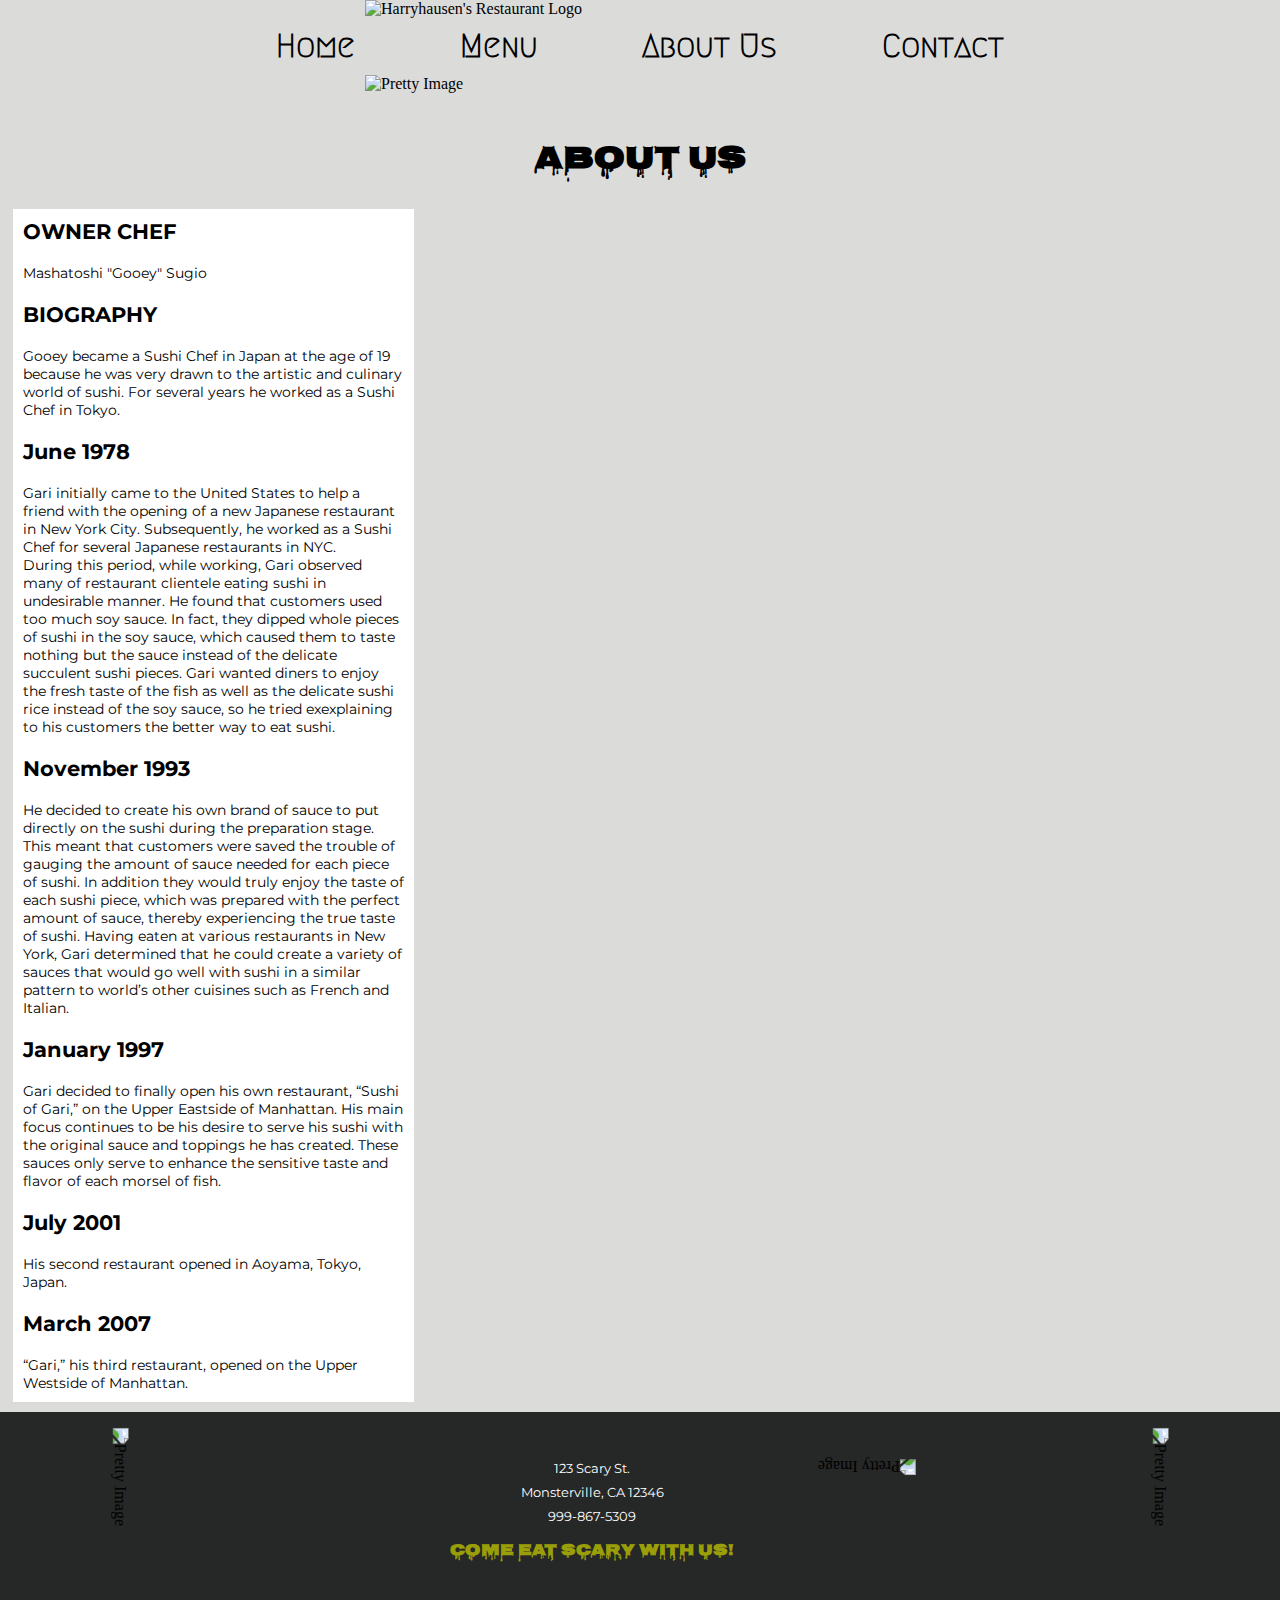
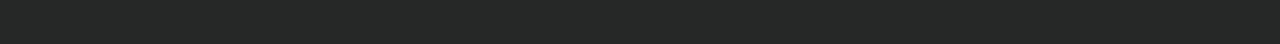
==== about.html @ f824fffb "Add missing section tag" ====
<!doctype html>
<html lang="en">
<head>
    <meta charset="utf-8">
    <title>Harryhausen's Restaurant</title>
    <meta name="description" content="">
    <link rel="stylesheet" href="css/vendor/normalize.min.css">
    <link rel="stylesheet" href="css/main.css">
    <meta name="viewport" content="width=device-width, initial-scale=1">
    <link href="https://fonts.googleapis.com/css?family=Megrim|Montserrat:400,700,800|Nosifer" rel="stylesheet">
</head>
<body>
    <div id="sitecontainer">
    <header class="parallax">
      <h1>About Harryhausen's</h1>
      <img src="img/hhlogo.svg" alt="Harryhausen's Restaurant Logo" title="Harryhausen's Restaurant Logo">
      <nav>
        <h2>Page Navigation</h2>
        <ul>
            <li><a href="index.html">Home</a></li>
            <li><a href="menu.html">Menu</a></li>
            <li><a href="about.html">About Us</a></li>
            <li><a href="contact.html">Contact</a></li>
        </ul>
      </nav>
      <img src="img/foodplate1.svg" alt="Pretty Image" title="Pretty Image">
    </header>
    <section id="sectioncontainer" class="clearfix">
      <h2>About Us</h2>
      <article>
        <h3>OWNER CHEF</h3>
        <p>Mashatoshi "Gooey" Sugio</p>
        <h3>BIOGRAPHY</h3>
        <p>Gooey became a Sushi Chef in Japan at the age of 19 because he was very drawn to the artistic and culinary world of sushi. For several years he worked as a Sushi Chef in Tokyo.</p>
        <h3>June 1978</h3>
        <p>Gari initially came to the United States to help a friend with the opening of a new Japanese restaurant in New York City. Subsequently, he worked as a Sushi Chef for several Japanese restaurants in NYC. <br/>During this period, while working, Gari observed many of restaurant clientele eating sushi in undesirable manner. He found that customers used too much soy sauce. In fact, they dipped whole pieces of sushi in the soy sauce, which caused them to taste nothing but the sauce instead of the delicate succulent sushi pieces. Gari wanted diners to enjoy the fresh taste of the fish as well as the delicate sushi rice instead of the soy sauce, so he tried exexplaining to his customers the better way to eat sushi.</p>
        <h3>November 1993</h3>
        <p>He decided to create his own brand of sauce to put directly on the sushi during the preparation stage. This meant that customers were saved the trouble of gauging the amount of sauce needed for each piece of sushi. In addition they would truly enjoy the taste of each sushi piece, which was prepared with the perfect amount of sauce, thereby experiencing the true taste of sushi. Having eaten at various restaurants in New York, Gari determined that he could create a variety of sauces that would go well with sushi in a similar pattern to world’s other cuisines such as French and Italian.</p>
        <h3>January 1997</h3>
        <p>Gari decided to finally open his own restaurant, “Sushi of Gari,” on the Upper Eastside of Manhattan. His main focus continues to be his desire to serve his sushi with the original sauce and toppings he has created. These sauces only serve to enhance the sensitive taste and flavor of each morsel of fish.</p>
        <h3>July 2001</h3>
        <p>His second restaurant opened in Aoyama, Tokyo, Japan.</p>
        <h3>March 2007</h3>
        <p>“Gari,” his third restaurant, opened on the Upper Westside of Manhattan.</p>
      </article>
    </section>
    <footer id="footercontainer" class="clearfix">
      <img src="img/eyeballchopsticks.svg" alt="Pretty Image" title="Pretty Image" class="wiggler">
      <img src="img/eyeballchopsticks.svg" alt="" title="">
      <div id="address">
        <p>123 Scary St.</p>
        <p>Monsterville, CA 12346</p>
        <p>999-867-5309</p>
        <h2>Come eat scary with us!</h2>
      </div>
      <img src="img/eyeballchopsticks.svg" alt="Pretty Image" title="Pretty Image">
      <img src="img/eyeballchopsticks.svg" alt="Pretty Image" title="Pretty Image" class="wiggler">
    </footer>

    </div>
    <script src="js/main.js"></script>
</body>
</html>
---- css/main.css ----
/*TABLE OF CONTENTS
1.0 STYLING REMINDERS
2.0 DOCUMENT SETUP
3.0 NAVIGATION STYLING
    3.1 GENERAL ELEMENT STYLING
4.0 HEADER STYLING
5.0 SECTIONS STYLING
6.0 FOOTER STYLING
7.0 MEDIA QUERIES

/* SECTION  1.0 -----------------------------*/
/* STYLING REMINDERS -----------------------------*/
/*
DOCUMENT COLORS:::
Green						9a9e08     9a9e08
Light Green			cad309    202	211	9
Red							bc1919    188 25 25
Grey						dbdbda    219 219 218

FONTS:::
Menu
font-family: 'Megrim', cursive;
Heads
font-family: 'Nosifer', cursive;
Headlines and p:
font-family: 'Montserrat', sans-serif;
*/

/* SECTION  2.0 ----------------------------- */

/* DOCUMENT SETUP ----------------------------- */
* {
    margin: 0;
    padding: 0;
    border: 0;
}

html {
    box-sizing: border-box;
}

article,
aside,
details,
figcaption,
figure,
footer,
header,
main,
nav,
section,
summary {
    display: block;
}

article,
aside,
details,
figcaption,
figure,
main,
nav,
section,
summary {
    margin: 10px 10px;
}

#sitecontainer {
    max-width: 1300px;
    margin: auto;
}

/* BUTTON STYLING */
.button {
    display: block;
    margin: auto;
    padding: 16px 32px;
    text-align: center;
    text-decoration: none;
    font-size: 1rem;
    font-family: 'Nosifer', cursive;
    -webkit-transition-duration: 0.4s; /* Safari */
    -moz-transition-duration: 0.4s; /* Safari */
    transition-duration: 0.4s;
    cursor: pointer;
}

.buttonappearance {
    background-color: #bc1919;
    color: white;
    border: 2px solid #bc1919;
    margin-bottom: 10px;
}

.buttonappearance:hover {
    background-color: rgb(232, 107, 90);
    box-shadow: 0 4px 8px 0 rgba(0, 0, 0, 0.7);
}

.formbutton {
    width: 100%;
}

/* LINK ATTRIBUTES */
a {
    text-decoration: none;
}

a:link,
a:visited {
    color: #9a9e08;
}

a:hover,
a:active {
    color: #bc1919;
}

/* Paragraph link hover background color
https://www.w3schools.com/cssref/tryit.asp?filename=trycss_sel_hover_more */

p a:link {
    color: black;
    border-bottom: 3px solid #bc1919;
}

p a:hover,
p a:active {
    color: white;
    background-color: rgb(187, 25, 25);
    -webkit-transform: scaleX(0);
    transform: scaleX(0);
    -webkit-transition: all 0.3s ease-in-out 0s;
    transition: all 0.3s ease-in-out 0s;
}

/* SECTION  3.0 ----------------------------- */

/* NAVIGATION STYLING ----------------------------- */

/* Menu underline effect  http://tobiasahlin.com/blog/css-trick-animating-link-underlines/  */
nav ul li a {
    position: relative;
}

nav ul li a::before {
    content: "";
    position: absolute;
    width: 100%;
    height: 3px;
    bottom: -5px;
    left: 0;
    background-color: #bc1919;
    visibility: hidden;
    -webkit-transform: scaleX(0);
    transform: scaleX(0);
    -webkit-transition: all 0.3s ease-in-out 0s;
    transition: all 0.3s ease-in-out 0s;
}

nav ul li a:hover::before {
    visibility: visible;
    -webkit-transform: scaleX(1);
    transform: scaleX(1);
}

/* FONTS */
nav ul li a {
    font-family: 'Megrim', cursive;
    font-weight: bolder;
    font-size: 2rem;
}

nav ul li a:link,
nav ul li a:visited {
    color: black;
}

/* SECTION  3.1 ----------------------------- *
/
/* GENERAL ELEMENT STYLING ----------------------------- */

header h1 {
    display: none;
    font-family: 'Montserrat', sans-serif;
}

h1 {
    text-align: center;
    font-family: 'Montserrat', sans-serif;
    font-size: 2.4rem;
}

h2 {
    font-size: 2rem;
    padding: 10px;
    font-family: 'Nosifer', cursive;
    text-align: center;
}

nav h2 {
    display: none;
}

h3 {
    font-size: 1.3rem;
    font-family: 'Montserrat', sans-serif;
    padding: 10px;
}

h4 {
    font-size: 1rem;
    font-family: 'Montserrat', sans-serif;
    padding: 10px;
}

p,
time {
    font-family: 'Montserrat', sans-serif;
    padding: 10px;
    font-size: 0.9rem;
}

/* SECTION  4.0 ----------------------------- *
/
/* HEADER STYLING ----------------------------- */

html {
    background-color: #dbdbda;
}

/* Parallax instructions:
https://www.w3schools.com/howto/howto_css_parallax.asp */

.parallax {
    background-image: url('../img/woodbackground.png');
    width: 100%;
    padding-bottom: 15px;

    /* Create the parallax scrolling effect */
    background-attachment: fixed;
}

nav ul li {
    text-align: center;
    list-style: none;
}

nav ul li a {
    text-decoration: none;
    color: black;
}

nav ul li a:hover {
    color: #bc1919;
}

header img:nth-of-type(1) {
    display: block;
    margin: auto;
    width: 100%;
    max-width: 550px;
}

header img:nth-of-type(2) {
    display: block;
    margin: auto;
    max-width: 550px;
}

/* SECTION  5.0 ----------------------------- */

/* SECTIONS STYLING ----------------------------- */
#sectioncontainer {
    margin: auto;
    padding-top: 15px;
}

section article {
    background-color: white;
    width: 90%;
    display: block;
    margin: 10px 5%;
}

section article img {
    width: 30%;
    display: block;
    margin: auto;
}

iframe {
    -webkit-filter: grayscale(70%);
    filter: grayscale(70%);
}

iframe:nth-of-type(1) {
    display: block;
}

iframe:nth-of-type(2) {
    display: none;
}

/* FORM  */
input {
    padding: 1rem 0;
    border: 1px solid #cccccc;
    width: 100%;
    display: block;
    font-family: 'Montserrat', sans-serif;
    color: #bc1919;
}

/* SECTION  6.0 ----------------------------- */

/* FOOTER STYLING ----------------------------- */
#footercontainer {
    padding: 20px;
}

footer {
    background-color: #262727;
    position: relative;
}

#address {
    width: 60%;
    float: left;
    display: block;
    margin: 2% auto;
}

footer p {
    color: white;
    text-align: center;
    line-height: 4px;
    font-size: 0.6rem;
}

footer h2 {
    font-size: 1rem;
    color: white;
    line-height: 25px;
    color: #9a9e08;
}

footer img:nth-of-type(1) {
    width: 20%;
    max-width: 200px;
    float: left;
    padding: 7% 0;
    -ms-transform: rotate(90deg); /* IE 9 */
    -webkit-transform: rotate(90deg); /* Chrome, Safari, Opera */
    transform: rotate(90deg);
}

footer img:nth-of-type(2) {
    display: none;
    width: 0%;
}

footer img:nth-of-type(3) {
    display: none;
    width: 0%;
    -ms-transform: rotate(180deg); /* IE 9 */
    -webkit-transform: rotate(180deg); /* Chrome, Safari, Opera */
    transform: rotate(180deg);
}

footer img:nth-of-type(4) {
    width: 20%;
    max-width: 200px;
    float: right;
    padding: 7% 0;
    -ms-transform: rotate(90deg); /* IE 9 */
    -webkit-transform: rotate(90deg); /* Chrome, Safari, Opera */
    transform: rotate(90deg);
}

/* CLEAR FIX */
#footercontainer::after {
    content: ' ';
    clear: both;
    display: block;
}

/* WIGGLER https://harrybailey.com/2011/09/css3-element-wiggle-with-keyframes/ */

/* safari and chrome */
@-webkit-keyframes wiggle {
    0% {-webkit-transform: rotate(94deg);}
    50% {-webkit-transform: rotate(90deg);}
    100% {-webkit-transform: rotate(94deg);}
}

/* firefox */
@-moz-keyframes wiggle {
    0% {-moz-transform: rotate(94deg);}
    50% {-moz-transform: rotate(90deg);}
    100% {-moz-transform: rotate(94deg);}
}

/* anyone brave enough to implement the ideal method */
@keyframes wiggle {
    0% {transform: rotate(94deg);}
    50% {transform: rotate(90deg);}
    100% {transform: rotate(94deg);}
}

.wiggler:hover {
    -webkit-animation: wiggle 0.3s infinite;
    -moz-animation: wiggle 0.3s infinite;
    animation: wiggle 0.3s infinite;
}

/* SECTION  7.0 ----------------------------- */

/* MEDIA QUERIES ----------------------------- */
@media (min-width: 600px) {
    footer p {
        font-size: 0.8rem;
    }
}
@media (min-width: 800px) {
    ul li {
        display: inline;
        padding: 5px 4%;
    }
    ul {
        text-align: center;
    }
    section img {
        max-width: 190px;
    }
}
@media (min-width: 900px) {
    iframe:nth-of-type(1) {
        display: none;
    }
    iframe:nth-of-type(2) {
        display: block;
    }
    section article {
        width: calc(100% / 3 - 2%);
        margin: 10px 1%;
        float: left;
    }

    /* CLEAR FIX */
    #sectioncontainer::after {
        content: ' ';
        clear: both;
        display: block;
    }
}
@media (min-width: 1000px) {
    footer img:nth-of-type(2) {
        display: block;
        position: absolute;
        width: 10%;
        max-width: 200px;
        padding: 2% 20%;
    }
    footer img:nth-of-type(3) {
        display: block;
        position: absolute;
        width: 10%;
        max-width: 200px;
        float: right;
        padding: 2% 60%;
    }
}
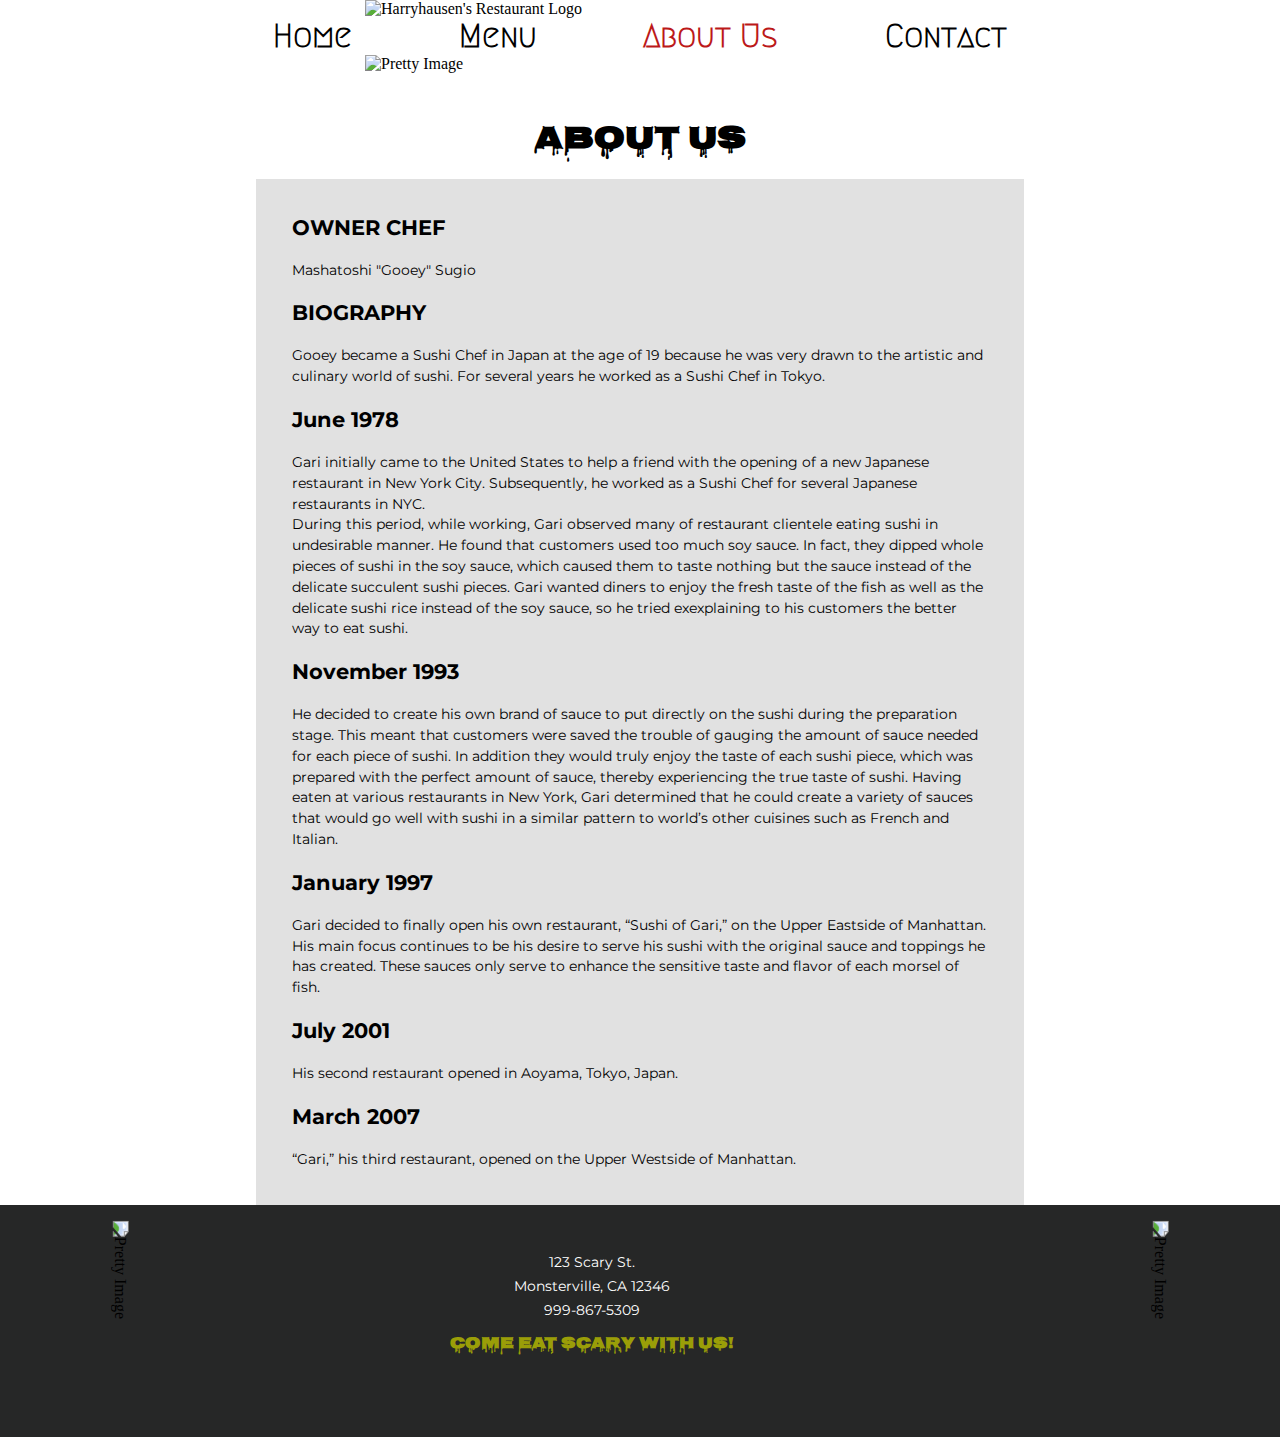
==== commit 777ac51d: "Replace .min backstretch with regular js file to test" ====
--- a/about.html
+++ b/about.html
@@ -11,53 +11,55 @@
 </head>
 <body>
     <div id="sitecontainer">
-    <header class="parallax">
-      <h1>About Harryhausen's</h1>
-      <img src="img/hhlogo.svg" alt="Harryhausen's Restaurant Logo" title="Harryhausen's Restaurant Logo">
-      <nav>
-        <h2>Page Navigation</h2>
-        <ul>
-            <li><a href="index.html">Home</a></li>
-            <li><a href="menu.html">Menu</a></li>
-            <li><a href="about.html">About Us</a></li>
-            <li><a href="contact.html">Contact</a></li>
-        </ul>
-      </nav>
-      <img src="img/foodplate1.svg" alt="Pretty Image" title="Pretty Image">
-    </header>
-    <section id="sectioncontainer" class="clearfix">
-      <h2>About Us</h2>
-      <article>
-        <h3>OWNER CHEF</h3>
-        <p>Mashatoshi "Gooey" Sugio</p>
-        <h3>BIOGRAPHY</h3>
-        <p>Gooey became a Sushi Chef in Japan at the age of 19 because he was very drawn to the artistic and culinary world of sushi. For several years he worked as a Sushi Chef in Tokyo.</p>
-        <h3>June 1978</h3>
-        <p>Gari initially came to the United States to help a friend with the opening of a new Japanese restaurant in New York City. Subsequently, he worked as a Sushi Chef for several Japanese restaurants in NYC. <br/>During this period, while working, Gari observed many of restaurant clientele eating sushi in undesirable manner. He found that customers used too much soy sauce. In fact, they dipped whole pieces of sushi in the soy sauce, which caused them to taste nothing but the sauce instead of the delicate succulent sushi pieces. Gari wanted diners to enjoy the fresh taste of the fish as well as the delicate sushi rice instead of the soy sauce, so he tried exexplaining to his customers the better way to eat sushi.</p>
-        <h3>November 1993</h3>
-        <p>He decided to create his own brand of sauce to put directly on the sushi during the preparation stage. This meant that customers were saved the trouble of gauging the amount of sauce needed for each piece of sushi. In addition they would truly enjoy the taste of each sushi piece, which was prepared with the perfect amount of sauce, thereby experiencing the true taste of sushi. Having eaten at various restaurants in New York, Gari determined that he could create a variety of sauces that would go well with sushi in a similar pattern to world’s other cuisines such as French and Italian.</p>
-        <h3>January 1997</h3>
-        <p>Gari decided to finally open his own restaurant, “Sushi of Gari,” on the Upper Eastside of Manhattan. His main focus continues to be his desire to serve his sushi with the original sauce and toppings he has created. These sauces only serve to enhance the sensitive taste and flavor of each morsel of fish.</p>
-        <h3>July 2001</h3>
-        <p>His second restaurant opened in Aoyama, Tokyo, Japan.</p>
-        <h3>March 2007</h3>
-        <p>“Gari,” his third restaurant, opened on the Upper Westside of Manhattan.</p>
-      </article>
-    </section>
-    <footer id="footercontainer" class="clearfix">
-      <img src="img/eyeballchopsticks.svg" alt="Pretty Image" title="Pretty Image" class="wiggler">
-      <img src="img/eyeballchopsticks.svg" alt="" title="">
-      <div id="address">
-        <p>123 Scary St.</p>
-        <p>Monsterville, CA 12346</p>
-        <p>999-867-5309</p>
-        <h2>Come eat scary with us!</h2>
-      </div>
-      <img src="img/eyeballchopsticks.svg" alt="Pretty Image" title="Pretty Image">
-      <img src="img/eyeballchopsticks.svg" alt="Pretty Image" title="Pretty Image" class="wiggler">
-    </footer>
-
+        <header class="parallax">
+            <h1>About Harryhausen's</h1>
+            <img src="img/hhlogo.svg" alt="Harryhausen's Restaurant Logo" title="Harryhausen's Restaurant Logo">
+            <nav>
+                <h2>Page Navigation</h2>
+                <ul>
+                    <li><a href="index.html">Home</a></li>
+                    <li><a href="menu.html">Menu</a></li>
+                    <li><a href="about.html" id="activeNav">About Us</a></li>
+                    <li><a href="contact.html">Contact</a></li>
+                </ul>
+            </nav>
+            <img src="img/monster-maki-sunrise.svg" alt="Pretty Image" title="Pretty Image">
+        </header>
+        <section id="sectioncontainer" class="clearfix">
+            <h2>About Us</h2>
+            <article class="about-container">
+                <main id="backstretch-image"></main>
+                <h3>OWNER CHEF</h3>
+                <p>Mashatoshi "Gooey" Sugio</p>
+                <h3>BIOGRAPHY</h3>
+                <p>Gooey became a Sushi Chef in Japan at the age of 19 because he was very drawn to the artistic and culinary world of sushi. For several years he worked as a Sushi Chef in Tokyo.</p>
+                <h3>June 1978</h3>
+                <p>Gari initially came to the United States to help a friend with the opening of a new Japanese restaurant in New York City. Subsequently, he worked as a Sushi Chef for several Japanese restaurants in NYC. <br/>During this period, while working, Gari observed many of restaurant clientele eating sushi in undesirable manner. He found that customers used too much soy sauce. In fact, they dipped whole pieces of sushi in the soy sauce, which caused them to taste nothing but the sauce instead of the delicate succulent sushi pieces. Gari wanted diners to enjoy the fresh taste of the fish as well as the delicate sushi rice instead of the soy sauce, so he tried exexplaining to his customers the better way to eat sushi.</p>
+                <h3>November 1993</h3>
+                <p>He decided to create his own brand of sauce to put directly on the sushi during the preparation stage. This meant that customers were saved the trouble of gauging the amount of sauce needed for each piece of sushi. In addition they would truly enjoy the taste of each sushi piece, which was prepared with the perfect amount of sauce, thereby experiencing the true taste of sushi. Having eaten at various restaurants in New York, Gari determined that he could create a variety of sauces that would go well with sushi in a similar pattern to world’s other cuisines such as French and Italian.</p>
+                <h3>January 1997</h3>
+                <p>Gari decided to finally open his own restaurant, “Sushi of Gari,” on the Upper Eastside of Manhattan. His main focus continues to be his desire to serve his sushi with the original sauce and toppings he has created. These sauces only serve to enhance the sensitive taste and flavor of each morsel of fish.</p>
+                <h3>July 2001</h3>
+                <p>His second restaurant opened in Aoyama, Tokyo, Japan.</p>
+                <h3>March 2007</h3>
+                <p>“Gari,” his third restaurant, opened on the Upper Westside of Manhattan.</p>
+            </article>
+        </section>
+        <footer id="footercontainer" class="clearfix">
+            <img src="img/eyeballchopsticks.svg" alt="Pretty Image" title="Pretty Image" class="wiggler">
+            <img src="img/eyeballchopsticks.svg" alt="" title="">
+            <div id="address">
+                <p>123 Scary St.</p>
+                <p>Monsterville, CA 12346</p>
+                <p>999-867-5309</p>
+                <h2>Come eat scary with us!</h2>
+            </div>
+            <img src="img/eyeballchopsticks.svg" alt="Pretty Image" title="Pretty Image">
+            <img src="img/eyeballchopsticks.svg" alt="Pretty Image" title="Pretty Image" class="wiggler">
+        </footer>
     </div>
+    <script type="text/javascript" src="js/jquery-3.2.1.min.js"></script>
+    <script type="text/javascript" src="js/jquery.backstretch.js"></script>
     <script src="js/main.js"></script>
 </body>
 </html>
--- a/css/main.css
+++ b/css/main.css
@@ -1,4 +1,4 @@
-/*TABLE OF CONTENTS
+/* TABLE OF CONTENTS
 1.0 STYLING REMINDERS
 2.0 DOCUMENT SETUP
 3.0 NAVIGATION STYLING
@@ -8,14 +8,17 @@
 6.0 FOOTER STYLING
 7.0 MEDIA QUERIES
 
-/* SECTION  1.0 -----------------------------*/
-/* STYLING REMINDERS -----------------------------*/
-/*
-DOCUMENT COLORS:::
+/* SECTION  1.0 ----------------------------- */
+
+/* STYLING REMINDERS ----------------------------- */
+
+/* DOCUMENT COLORS:::
 Green						9a9e08     9a9e08
 Light Green			cad309    202	211	9
 Red							bc1919    188 25 25
 Grey						dbdbda    219 219 218
+Dark Grey
+#262727
 
 FONTS:::
 Menu
@@ -37,6 +40,12 @@
 
 html {
     box-sizing: border-box;
+}
+
+*,
+*::before,
+*::after {
+    box-sizing: inherit;
 }
 
 article,
@@ -61,13 +70,21 @@
 main,
 nav,
 section,
-summary {
-    margin: 10px 10px;
+summary,
+div {
+    margin: 0;
 }
 
 #sitecontainer {
     max-width: 1300px;
     margin: auto;
+}
+
+/* CLEAR FIX */
+.clearfix::after {
+    content: ' ';
+    clear: both;
+    display: block;
 }
 
 /* BUTTON STYLING */
@@ -89,7 +106,6 @@
     background-color: #bc1919;
     color: white;
     border: 2px solid #bc1919;
-    margin-bottom: 10px;
 }
 
 .buttonappearance:hover {
@@ -113,6 +129,10 @@
 
 a:hover,
 a:active {
+    color: #bc1919;
+}
+
+#activeNav {
     color: #bc1919;
 }
 
@@ -219,16 +239,17 @@
     font-family: 'Montserrat', sans-serif;
     padding: 10px;
     font-size: 0.9rem;
+    line-height: 1.3rem;
 }
 
 /* SECTION  4.0 ----------------------------- *
 /
 /* HEADER STYLING ----------------------------- */
-
+/*
 html {
     background-color: #dbdbda;
 }
-
+*/
 /* Parallax instructions:
 https://www.w3schools.com/howto/howto_css_parallax.asp */
 
@@ -271,16 +292,27 @@
 /* SECTION  5.0 ----------------------------- */
 
 /* SECTIONS STYLING ----------------------------- */
+
+/* MENU */
+.menuContainer {
+    background-color: rgb(140, 140, 140);
+    color: #9a9e08;
+}
+
+.menuContainer article {
+    background-color: transparent;
+    color: rgb(221, 230, 219);
+}
+
 #sectioncontainer {
     margin: auto;
     padding-top: 15px;
 }
 
 section article {
-    background-color: white;
-    width: 90%;
-    display: block;
-    margin: 10px 5%;
+    background-color: rgb(225, 225, 225);
+    width: 100%;
+    padding: 2%;
 }
 
 section article img {
@@ -289,6 +321,11 @@
     margin: auto;
 }
 
+.reserve-div {
+    margin: 2%;
+}
+
+/* MAP */
 iframe {
     -webkit-filter: grayscale(70%);
     filter: grayscale(70%);
@@ -378,12 +415,7 @@
     transform: rotate(90deg);
 }
 
-/* CLEAR FIX */
-#footercontainer::after {
-    content: ' ';
-    clear: both;
-    display: block;
-}
+
 
 /* WIGGLER https://harrybailey.com/2011/09/css3-element-wiggle-with-keyframes/ */
 
@@ -417,41 +449,72 @@
 /* SECTION  7.0 ----------------------------- */
 
 /* MEDIA QUERIES ----------------------------- */
-@media (min-width: 600px) {
-    footer p {
-        font-size: 0.8rem;
-    }
-}
-@media (min-width: 800px) {
-    ul li {
-        display: inline;
-        padding: 5px 4%;
-    }
-    ul {
-        text-align: center;
-    }
-    section img {
-        max-width: 190px;
-    }
-}
-@media (min-width: 900px) {
-    iframe:nth-of-type(1) {
-        display: none;
-    }
-    iframe:nth-of-type(2) {
+@media (min-width: 500px) {
+
+    /* CLEAR FIX */
+
+    .clearfix::after {
+        content: ' ';
+        clear: both;
         display: block;
     }
+    article div {
+        float: left;
+        width: 50%;
+    }
+    figure {
+        display: block;
+        margin: auto;
+        width: 50%;
+        float: left;
+    }
+    #contactUs figure img {
+        width: 64%;
+    }
+}
+@media (min-width: 615px) {
     section article {
         width: calc(100% / 3 - 2%);
         margin: 10px 1%;
         float: left;
     }
-
-    /* CLEAR FIX */
-    #sectioncontainer::after {
-        content: ' ';
+    .about-container {
+        width: 80%;
+        float: none;
+        margin: auto;
+    }
+    .menuContainer article {
+        width: calc(100% / 2 - 2%);
+        margin: 10px 1%;
+        float: left;
+    }
+    .reserve-div {
         clear: both;
+    }
+    footer p {
+        font-size: 0.9rem;
+    }
+    nav ul li {
+        display: inline;
+        padding: 5px 4%;
+    }
+    ul {
+        text-align: center;
+    }
+}
+@media (min-width: 900px) {
+    iframe:nth-of-type(1) {
+        display: none;
+    }
+    iframe:nth-of-type(2) {
         display: block;
+    }
+    .about-container {
+        width: 60%;
+    }
+
+    #contactUs figure img {
+        width: 100%;
     }
 }
 @media (min-width: 1000px) {
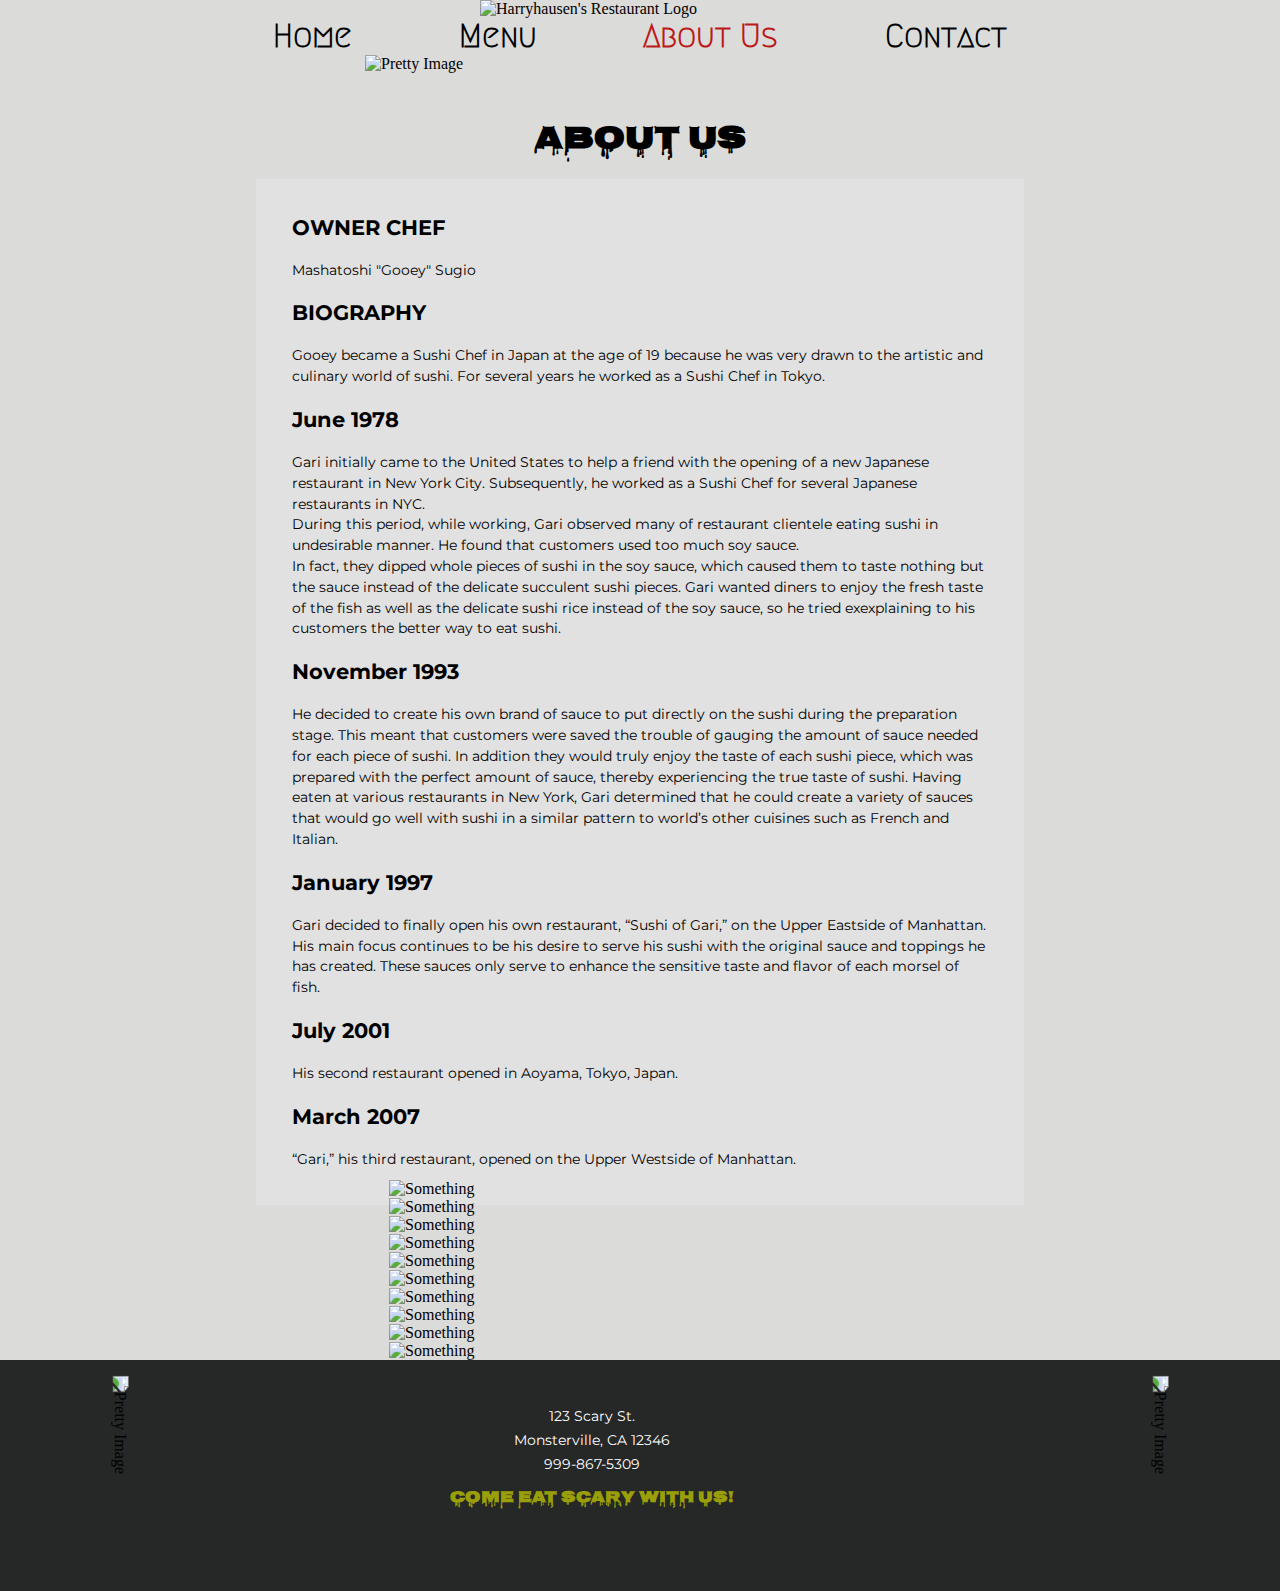
==== commit d120a362: "Add 10 images as required" ====
--- a/about.html
+++ b/about.html
@@ -13,7 +13,7 @@
     <div id="sitecontainer">
         <header class="parallax">
             <h1>About Harryhausen's</h1>
-            <img src="img/hhlogo.svg" alt="Harryhausen's Restaurant Logo" title="Harryhausen's Restaurant Logo">
+            <img src="img/hhlogo.svg" class="hhlogo" alt="Harryhausen's Restaurant Logo" title="Harryhausen's Restaurant Logo">
             <nav>
                 <h2>Page Navigation</h2>
                 <ul>
@@ -23,18 +23,18 @@
                     <li><a href="contact.html">Contact</a></li>
                 </ul>
             </nav>
-            <img src="img/monster-maki-sunrise.svg" alt="Pretty Image" title="Pretty Image">
+            <img src="img/monster-maki-sunrise.svg" class="headerImage" alt="Pretty Image" title="Pretty Image">
         </header>
         <section id="sectioncontainer" class="clearfix">
             <h2>About Us</h2>
-            <article class="about-container">
+            <article class="about-container" id="test">
                 <main id="backstretch-image"></main>
                 <h3>OWNER CHEF</h3>
                 <p>Mashatoshi "Gooey" Sugio</p>
                 <h3>BIOGRAPHY</h3>
                 <p>Gooey became a Sushi Chef in Japan at the age of 19 because he was very drawn to the artistic and culinary world of sushi. For several years he worked as a Sushi Chef in Tokyo.</p>
                 <h3>June 1978</h3>
-                <p>Gari initially came to the United States to help a friend with the opening of a new Japanese restaurant in New York City. Subsequently, he worked as a Sushi Chef for several Japanese restaurants in NYC. <br/>During this period, while working, Gari observed many of restaurant clientele eating sushi in undesirable manner. He found that customers used too much soy sauce. In fact, they dipped whole pieces of sushi in the soy sauce, which caused them to taste nothing but the sauce instead of the delicate succulent sushi pieces. Gari wanted diners to enjoy the fresh taste of the fish as well as the delicate sushi rice instead of the soy sauce, so he tried exexplaining to his customers the better way to eat sushi.</p>
+                <p>Gari initially came to the United States to help a friend with the opening of a new Japanese restaurant in New York City. Subsequently, he worked as a Sushi Chef for several Japanese restaurants in NYC. <br/>During this period, while working, Gari observed many of restaurant clientele eating sushi in undesirable manner. He found that customers used too much soy sauce. <br/>In fact, they dipped whole pieces of sushi in the soy sauce, which caused them to taste nothing but the sauce instead of the delicate succulent sushi pieces. Gari wanted diners to enjoy the fresh taste of the fish as well as the delicate sushi rice instead of the soy sauce, so he tried exexplaining to his customers the better way to eat sushi.</p>
                 <h3>November 1993</h3>
                 <p>He decided to create his own brand of sauce to put directly on the sushi during the preparation stage. This meant that customers were saved the trouble of gauging the amount of sauce needed for each piece of sushi. In addition they would truly enjoy the taste of each sushi piece, which was prepared with the perfect amount of sauce, thereby experiencing the true taste of sushi. Having eaten at various restaurants in New York, Gari determined that he could create a variety of sauces that would go well with sushi in a similar pattern to world’s other cuisines such as French and Italian.</p>
                 <h3>January 1997</h3>
@@ -43,6 +43,18 @@
                 <p>His second restaurant opened in Aoyama, Tokyo, Japan.</p>
                 <h3>March 2007</h3>
                 <p>“Gari,” his third restaurant, opened on the Upper Westside of Manhattan.</p>
+            <div>
+                  <img src="img/eyeball.svg" alt="Something" title="Something"/>
+                  <img src="img/eyeball.svg" alt="Something" title="Something"/>
+                  <img src="img/eyeball.svg" alt="Something" title="Something"/>
+                  <img src="img/eyeball.svg" alt="Something" title="Something"/>
+                  <img src="img/eyeball.svg" alt="Something" title="Something"/>
+                  <img src="img/eyeball.svg" alt="Something" title="Something"/>
+                  <img src="img/eyeball.svg" alt="Something" title="Something"/>
+                  <img src="img/eyeball.svg" alt="Something" title="Something"/>
+                  <img src="img/eyeball.svg" alt="Something" title="Something"/>
+                  <img src="img/eyeball.svg" alt="Something" title="Something"/>
+            </div>
             </article>
         </section>
         <footer id="footercontainer" class="clearfix">
--- a/css/main.css
+++ b/css/main.css
@@ -154,6 +154,10 @@
     transition: all 0.3s ease-in-out 0s;
 }
 
+.menuContainer p a:link {
+    color: white;
+}
+
 /* SECTION  3.0 ----------------------------- */
 
 /* NAVIGATION STYLING ----------------------------- */
@@ -185,6 +189,10 @@
 }
 
 /* FONTS */
+.onHoverRed {
+    color: red;
+}
+
 nav ul li a {
     font-family: 'Megrim', cursive;
     font-weight: bolder;
@@ -231,7 +239,7 @@
 h4 {
     font-size: 1rem;
     font-family: 'Montserrat', sans-serif;
-    padding: 10px;
+    padding: 10px 10px 0 10px;
 }
 
 p,
@@ -245,11 +253,10 @@
 /* SECTION  4.0 ----------------------------- *
 /
 /* HEADER STYLING ----------------------------- */
-/*
 html {
     background-color: #dbdbda;
 }
-*/
+
 /* Parallax instructions:
 https://www.w3schools.com/howto/howto_css_parallax.asp */
 
@@ -276,16 +283,28 @@
     color: #bc1919;
 }
 
-header img:nth-of-type(1) {
+.hhlogo {
+    display: block;
+    margin: auto;
+    width: 100%;
+    max-width: 320px;
+}
+
+.headerImage {
     display: block;
     margin: auto;
     width: 100%;
     max-width: 550px;
 }
 
-header img:nth-of-type(2) {
-    display: block;
-    margin: auto;
+.hide {
+    display: none;
+}
+
+.show {
+    display: block;
+    margin: auto;
+    width: 100%;
     max-width: 550px;
 }
 
@@ -301,8 +320,9 @@
 
 .menuContainer article {
     background-color: transparent;
-    color: rgb(221, 230, 219);
-}
+    color: rgb(255, 255, 250);
+}
+
 
 #sectioncontainer {
     margin: auto;
@@ -316,7 +336,7 @@
 }
 
 section article img {
-    width: 30%;
+    width: 63%;
     display: block;
     margin: auto;
 }
@@ -347,6 +367,11 @@
     display: block;
     font-family: 'Montserrat', sans-serif;
     color: #bc1919;
+}
+
+/* IMAGE GALLERY */
+.about-container img {
+    width: 40%;
 }
 
 /* SECTION  6.0 ----------------------------- */
@@ -488,6 +513,9 @@
         margin: 10px 1%;
         float: left;
     }
+    .menuContainer article:nth-child(even) {
+        border-right: #9a9e08 solid 1px;
+    }
     .reserve-div {
         clear: both;
     }
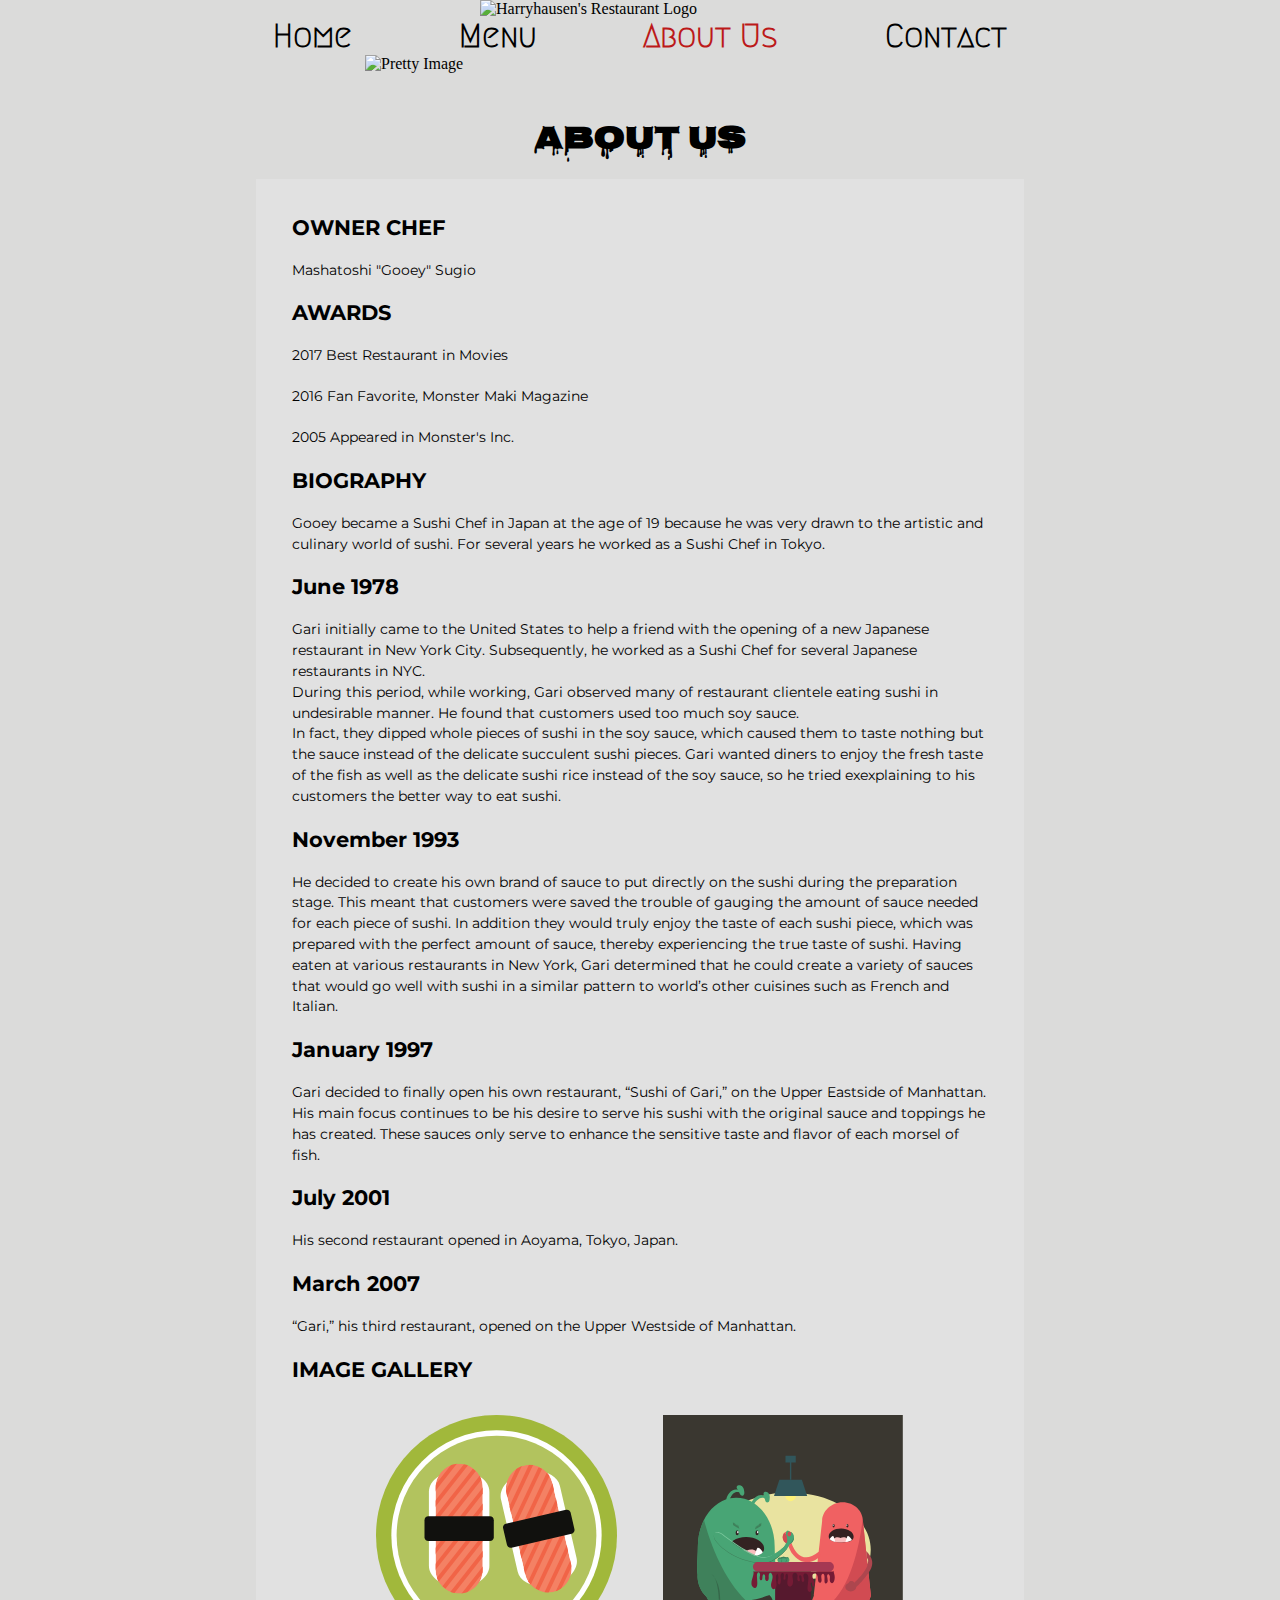
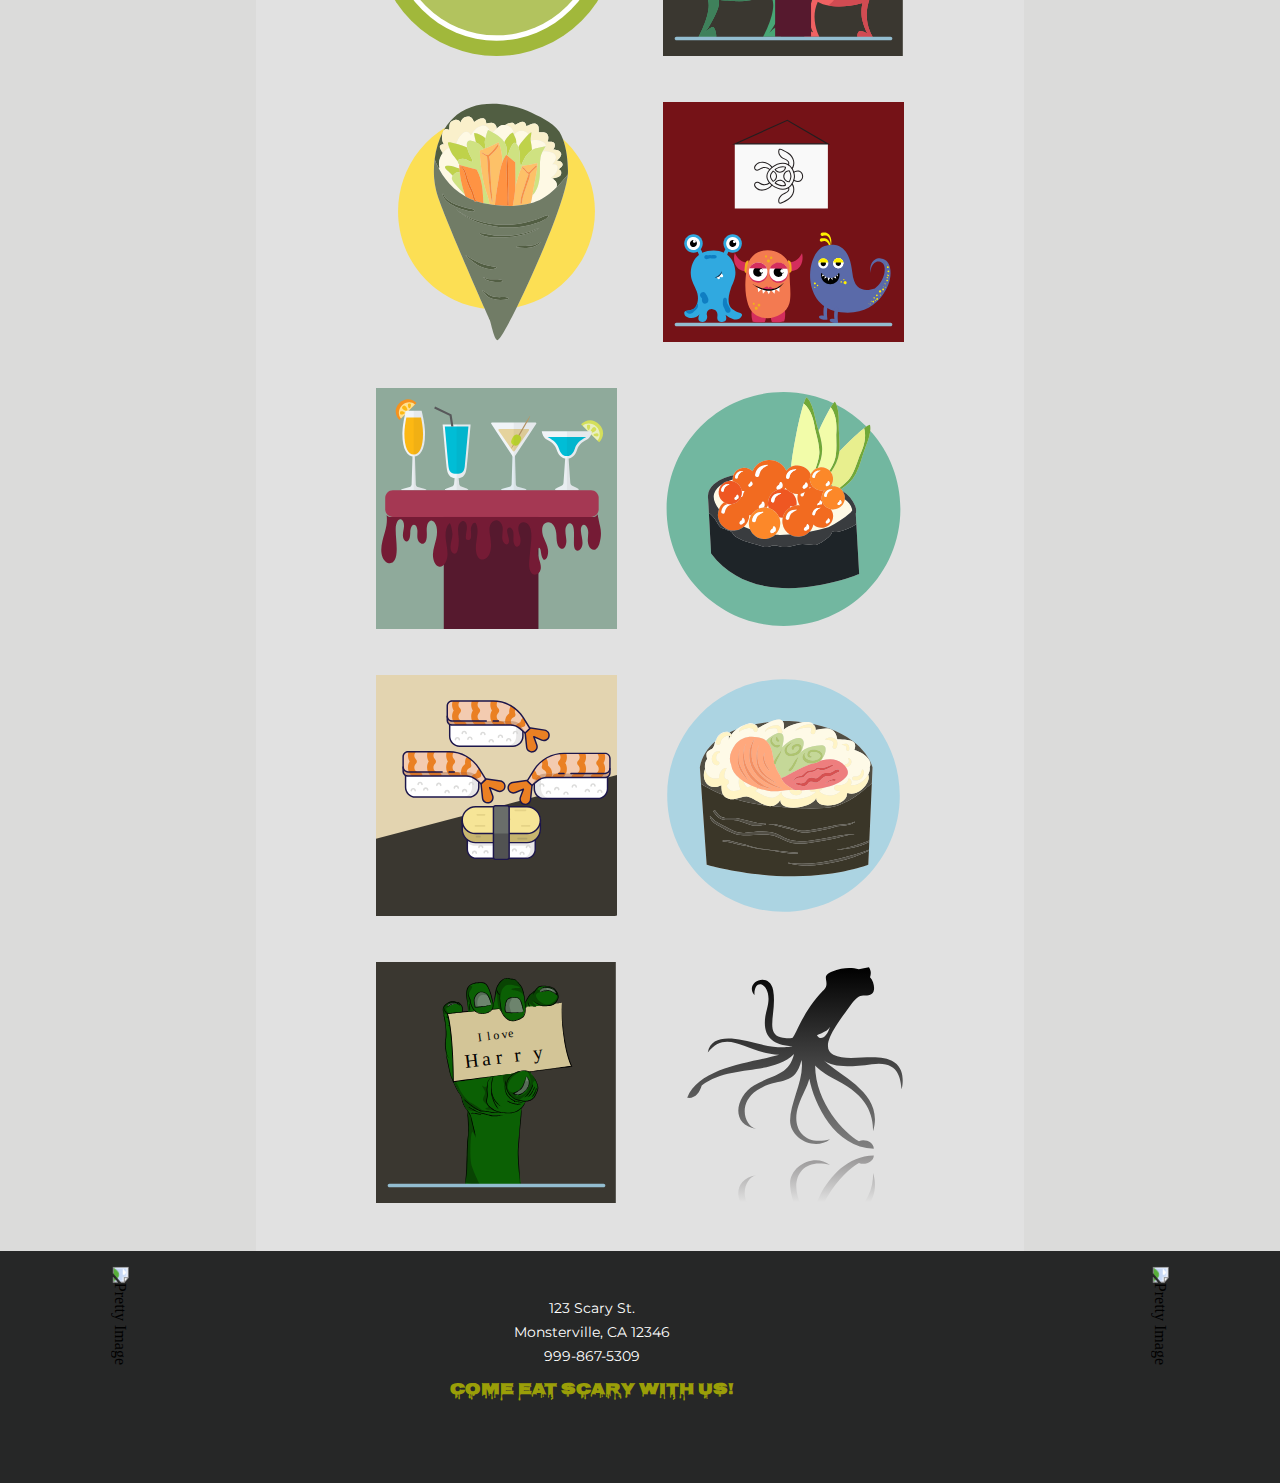
==== commit 6950f1ec: "Insert 10 images for gallery" ====
--- a/about.html
+++ b/about.html
@@ -31,6 +31,10 @@
                 <main id="backstretch-image"></main>
                 <h3>OWNER CHEF</h3>
                 <p>Mashatoshi "Gooey" Sugio</p>
+                <h3>AWARDS</h3>
+                <p>2017 Best Restaurant in Movies</p>
+                <p>2016 Fan Favorite, Monster Maki Magazine</p>
+                <p>2005 Appeared in Monster's Inc.</p>
                 <h3>BIOGRAPHY</h3>
                 <p>Gooey became a Sushi Chef in Japan at the age of 19 because he was very drawn to the artistic and culinary world of sushi. For several years he worked as a Sushi Chef in Tokyo.</p>
                 <h3>June 1978</h3>
@@ -43,17 +47,18 @@
                 <p>His second restaurant opened in Aoyama, Tokyo, Japan.</p>
                 <h3>March 2007</h3>
                 <p>“Gari,” his third restaurant, opened on the Upper Westside of Manhattan.</p>
-            <div>
-                  <img src="img/eyeball.svg" alt="Something" title="Something"/>
-                  <img src="img/eyeball.svg" alt="Something" title="Something"/>
-                  <img src="img/eyeball.svg" alt="Something" title="Something"/>
-                  <img src="img/eyeball.svg" alt="Something" title="Something"/>
-                  <img src="img/eyeball.svg" alt="Something" title="Something"/>
-                  <img src="img/eyeball.svg" alt="Something" title="Something"/>
-                  <img src="img/eyeball.svg" alt="Something" title="Something"/>
-                  <img src="img/eyeball.svg" alt="Something" title="Something"/>
-                  <img src="img/eyeball.svg" alt="Something" title="Something"/>
-                  <img src="img/eyeball.svg" alt="Something" title="Something"/>
+            <h3>IMAGE GALLERY</h3>
+            <div class="image-gallery clearfix">
+              <img src="img/gallery/image1.svg" alt="Something" title="Something"/>
+              <img src="img/gallery/image8.svg" alt="Something" title="Something"/>
+              <img src="img/gallery/image3.svg" alt="Something" title="Something"/>
+              <img src="img/gallery/image10.svg" alt="Something" title="Something"/>
+              <img src="img/gallery/image5.svg" alt="Something" title="Something"/>
+              <img src="img/gallery/image6.svg" alt="Something" title="Something"/>
+              <img src="img/gallery/image7.svg" alt="Something" title="Something"/>
+              <img src="img/gallery/image2.svg" alt="Something" title="Something"/>
+              <img src="img/gallery/image9.svg" alt="Something" title="Something"/>
+              <img src="img/gallery/image4.svg" alt="Something" title="Something"/>
             </div>
             </article>
         </section>
--- a/css/main.css
+++ b/css/main.css
@@ -372,6 +372,7 @@
 /* IMAGE GALLERY */
 .about-container img {
     width: 40%;
+    padding: 4%;
 }
 
 /* SECTION  6.0 ----------------------------- */
@@ -503,10 +504,19 @@
         margin: 10px 1%;
         float: left;
     }
-    .about-container {
+    .image-gallery {
+        display: block;
+        margin: auto;
+    }
+    .about-container,
+    .image-gallery {
         width: 80%;
         float: none;
         margin: auto;
+    }
+    .image-gallery img {
+        float: left;
+        width: 50%;
     }
     .menuContainer article {
         width: calc(100% / 2 - 2%);
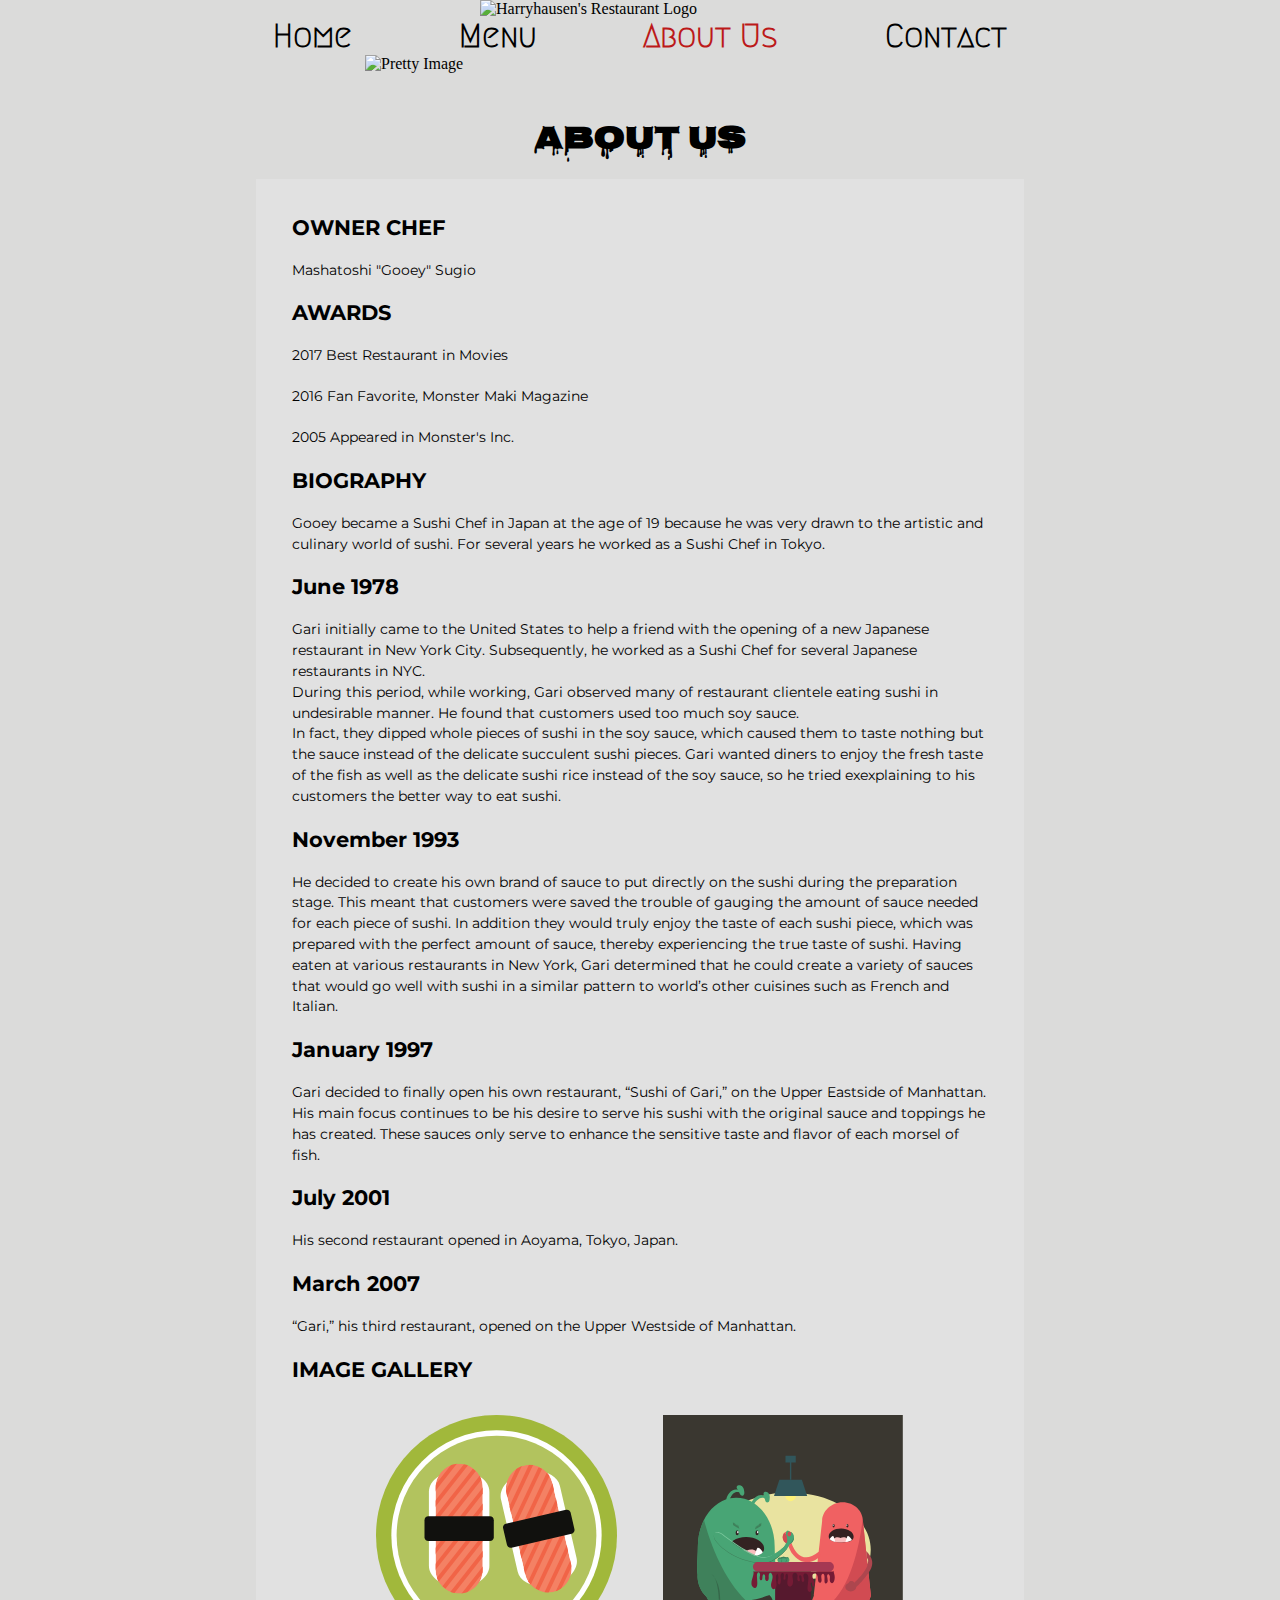
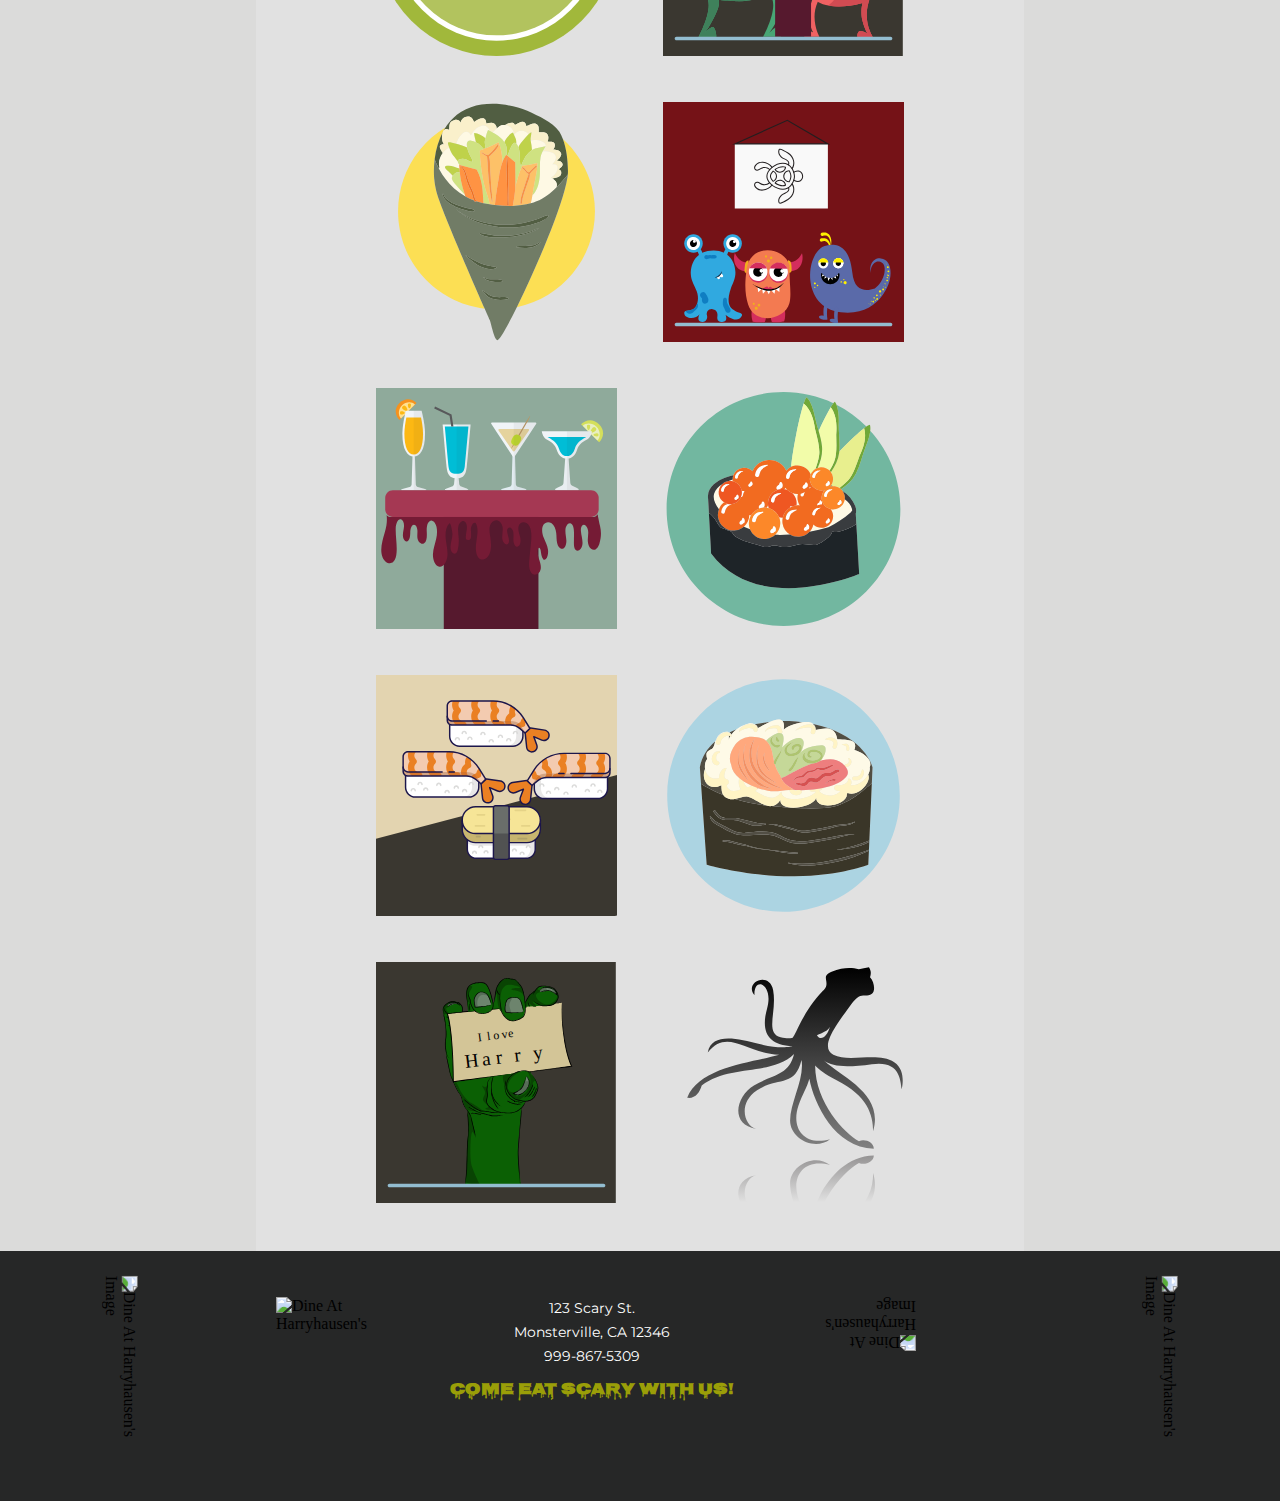
==== commit 083e05cc: "add all imports to all pages(JS and CSS)" ====
--- a/about.html
+++ b/about.html
@@ -8,6 +8,10 @@
     <link rel="stylesheet" href="css/main.css">
     <meta name="viewport" content="width=device-width, initial-scale=1">
     <link href="https://fonts.googleapis.com/css?family=Megrim|Montserrat:400,700,800|Nosifer" rel="stylesheet">
+    <!-- ToolTipster Plugin CSS -->
+    <link rel="stylesheet" type="text/css" href="css/tooltipster.bundle.min.css" />
+    <link rel="stylesheet" type="text/css" href="css/tooltipster-sideTip-light.min.css" />
+    <link rel="stylesheet" href="css/jquery.elevator.css">
 </head>
 <body>
     <div id="sitecontainer">
@@ -63,20 +67,22 @@
             </article>
         </section>
         <footer id="footercontainer" class="clearfix">
-            <img src="img/eyeballchopsticks.svg" alt="Pretty Image" title="Pretty Image" class="wiggler">
-            <img src="img/eyeballchopsticks.svg" alt="" title="">
+            <img src="img/eyeballchopsticks.svg" alt="Dine At Harryhausen's Image" title="Dine At Harryhausen's Image" class="wiggler" >
+            <img src="img/eyeballchopsticks.svg" alt="Dine At Harryhausen's" title="Dine At Harryhausen's">
             <div id="address">
                 <p>123 Scary St.</p>
                 <p>Monsterville, CA 12346</p>
                 <p>999-867-5309</p>
                 <h2>Come eat scary with us!</h2>
             </div>
-            <img src="img/eyeballchopsticks.svg" alt="Pretty Image" title="Pretty Image">
-            <img src="img/eyeballchopsticks.svg" alt="Pretty Image" title="Pretty Image" class="wiggler">
+            <img src="img/eyeballchopsticks.svg" alt="Dine At Harryhausen's Image" title="Dine At Harryhausen's Image">
+            <img src="img/eyeballchopsticks.svg" alt="Dine At Harryhausen's Image" title="Dine At Harryhausen's Image" class="wiggler">
         </footer>
     </div>
     <script type="text/javascript" src="js/jquery-3.2.1.min.js"></script>
+    <script type="text/javascript" src="js/tooltipster.bundle.min.js"></script>
     <script type="text/javascript" src="js/jquery.backstretch.js"></script>
+    <script src="js/jquery.elevator.js"></script>
     <script src="js/main.js"></script>
 </body>
 </html>
--- a/css/main.css
+++ b/css/main.css
@@ -353,6 +353,7 @@
 
 iframe:nth-of-type(1) {
     display: block;
+    margin: auto;
 }
 
 iframe:nth-of-type(2) {
@@ -370,9 +371,14 @@
 }
 
 /* IMAGE GALLERY */
+.image-gallery {
+    width: 100%;
+}
 .about-container img {
-    width: 40%;
+    width: 80%;
     padding: 4%;
+    display: block;
+    margin: auto;
 }
 
 /* SECTION  6.0 ----------------------------- */
@@ -494,11 +500,17 @@
         width: 50%;
         float: left;
     }
-    #contactUs figure img {
+    .contactUs figure img {
         width: 64%;
     }
+    .image-gallery img {
+        width: 70%;
+    }
 }
 @media (min-width: 615px) {
+    .contactUs h2, .reservations h2 {
+        font-size: 2vw;
+    }
     section article {
         width: calc(100% / 3 - 2%);
         margin: 10px 1%;
@@ -551,7 +563,7 @@
         width: 60%;
     }
 
-    #contactUs figure img {
+    .contactUs figure img {
         width: 100%;
     }
 }
@@ -561,7 +573,7 @@
         position: absolute;
         width: 10%;
         max-width: 200px;
-        padding: 2% 20%;
+        margin: 2% 20%;
     }
     footer img:nth-of-type(3) {
         display: block;
@@ -569,6 +581,6 @@
         width: 10%;
         max-width: 200px;
         float: right;
-        padding: 2% 60%;
-    }
-}
+        margin: 2% 60%;
+    }
+}
